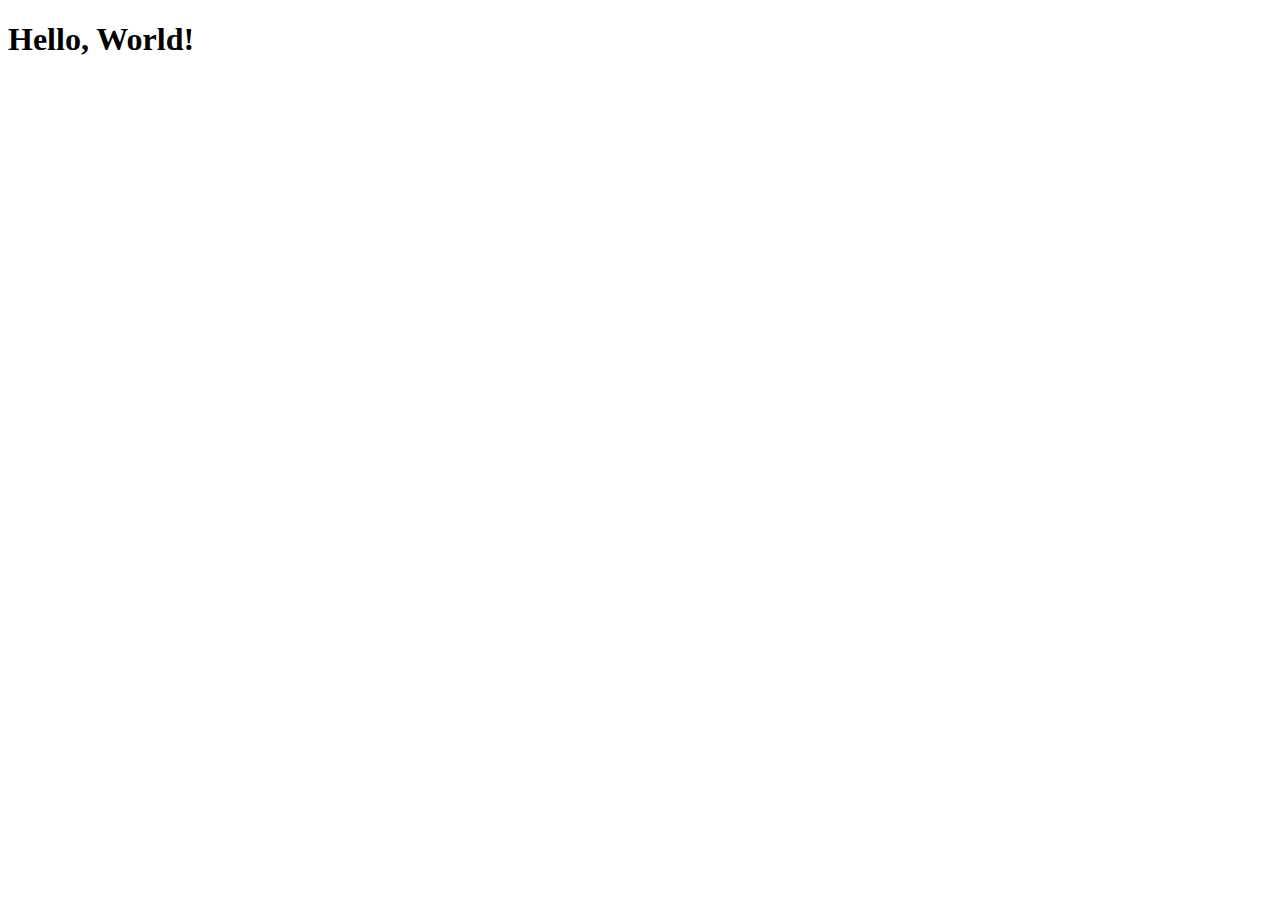
==== index.html @ a9bf35ad "Initialized the index file" ====
<!DOCTYPE html> 
<html>
    <header>
        <title>Natalie Tesam: WDD 131 portfolio</title>

        <meta charset="UTF-8">
        <meta name="keywords" content="HTML, CSS, JavaScript">
        <meta name="description" content="My workspace for the WDD 131 class for Spring 2024">
        <meta name="author" content="Natalie Tesam">
        <meta name="viewport" content="width=device-width, initial-scale=1.0">
        
        <link rel="stylesheet" href="style.css">
    </header>
    <body>
        <h1>Hello, World!</h1>
    </body>   
</html>
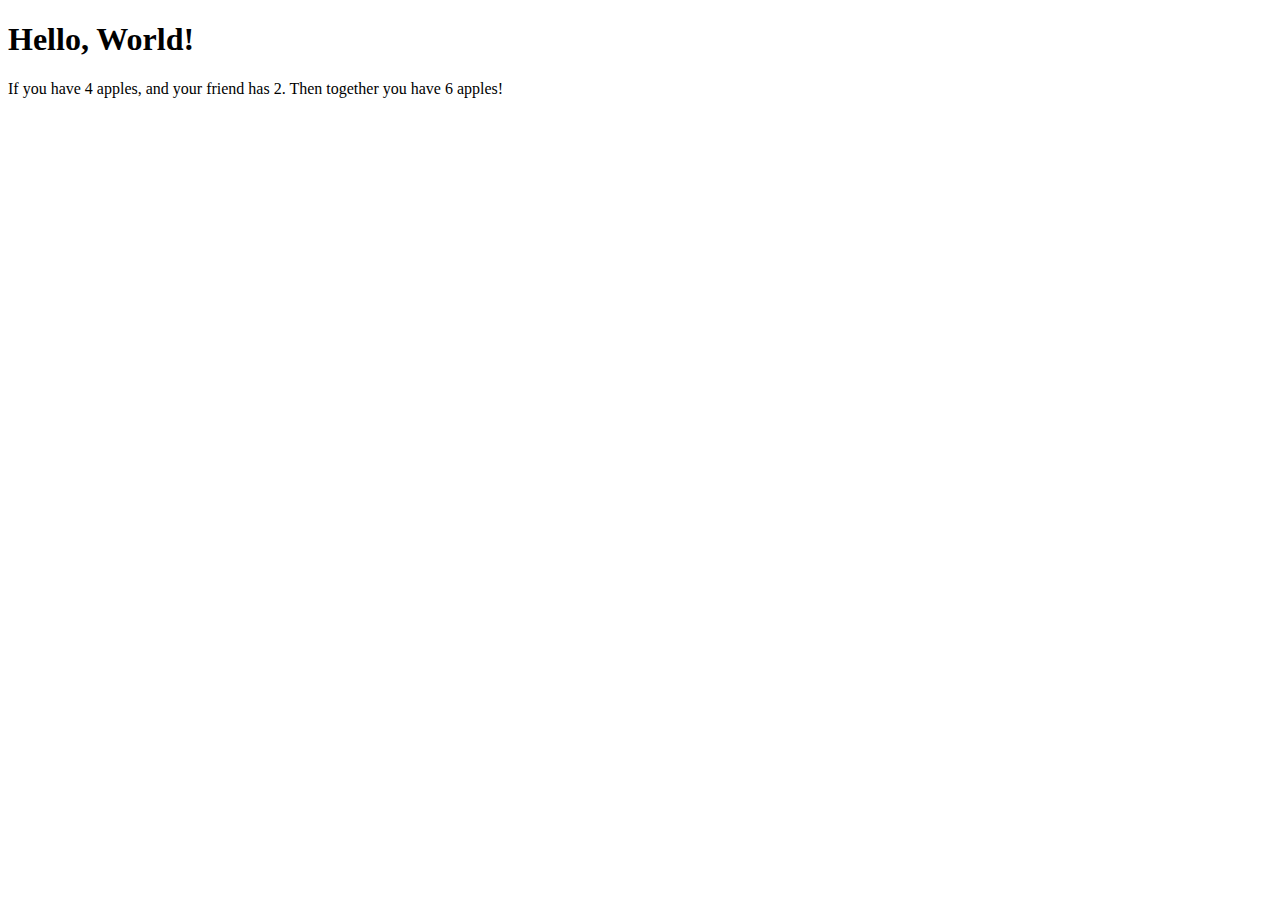
==== commit 25e80390: "Finished practice for html and js" ====
--- a/index.html
+++ b/index.html
@@ -1,3 +1,4 @@
+ <!-- https://natalietesam.github.io/wdd131/ -->
 <!DOCTYPE html> 
 <html>
     <header>
@@ -10,8 +11,13 @@
         <meta name="viewport" content="width=device-width, initial-scale=1.0">
         
         <link rel="stylesheet" href="style.css">
+        <script src="script.js" defer></script>
     </header>
     <body>
         <h1>Hello, World!</h1>
+        <p> If you have <span id="myApples"></span> apples,
+            and your friend has <span id="friendApples"></span>.
+            Then together you have <span id="total"></span> apples!
+        </p>
     </body>   
 </html>
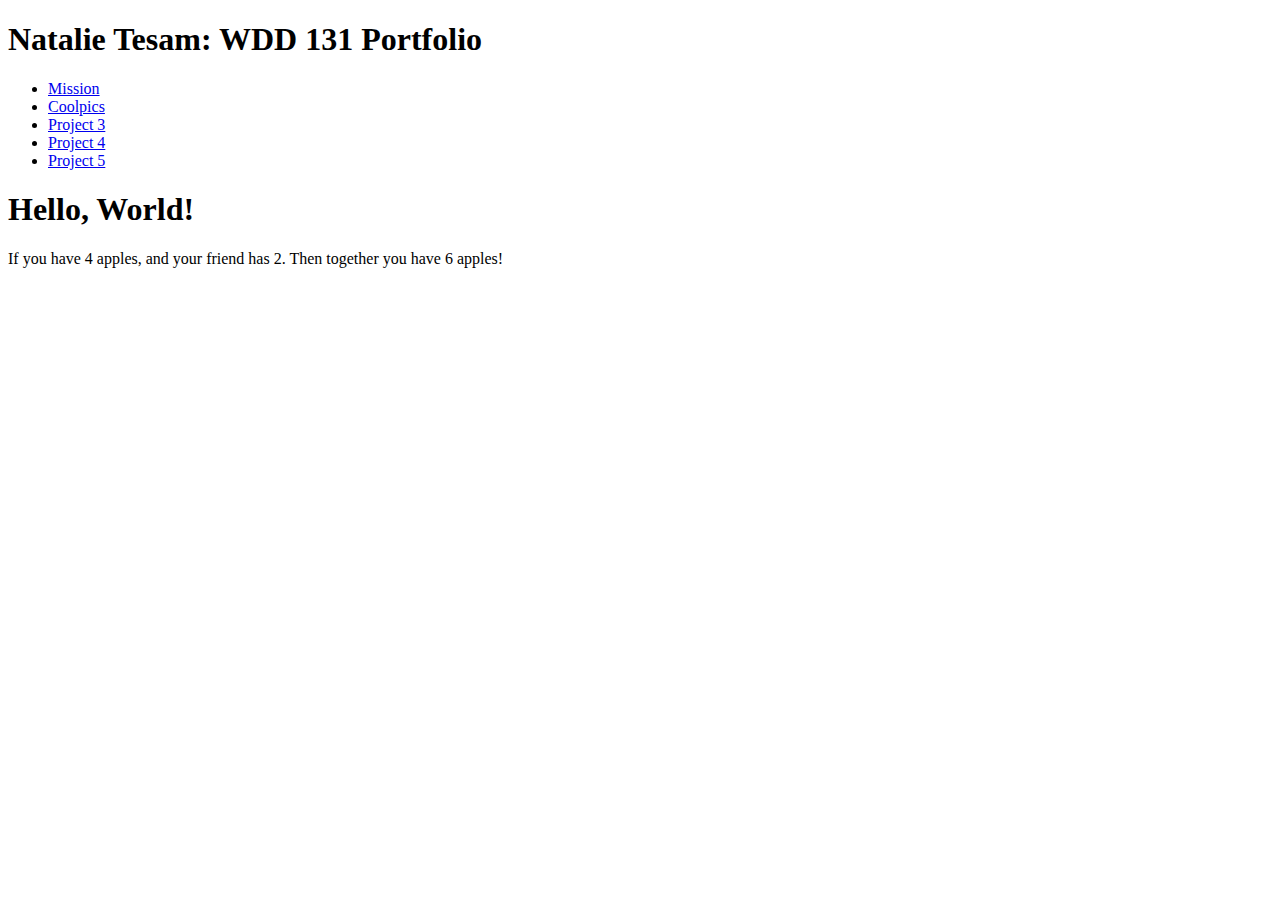
==== commit 582eaf90: "Finished week 03 assignments." ====
--- a/index.html
+++ b/index.html
@@ -1,8 +1,8 @@
  <!-- https://natalietesam.github.io/wdd131/ -->
 <!DOCTYPE html> 
 <html>
-    <header>
-        <title>Natalie Tesam: WDD 131 portfolio</title>
+    <head>
+        <title>Natalie Tesam: WDD 131 Portfolio</title>
 
         <meta charset="UTF-8">
         <meta name="keywords" content="HTML, CSS, JavaScript">
@@ -11,13 +11,31 @@
         <meta name="viewport" content="width=device-width, initial-scale=1.0">
         
         <link rel="stylesheet" href="style.css">
-        <script src="script.js" defer></script>
-    </header>
+        <script src="scripts/script.js" defer></script>
+    </head>
     <body>
-        <h1>Hello, World!</h1>
-        <p> If you have <span id="myApples"></span> apples,
-            and your friend has <span id="friendApples"></span>.
-            Then together you have <span id="total"></span> apples!
-        </p>
+        <header>
+            <h1>Natalie Tesam: WDD 131 Portfolio</h1>
+            <nav>
+                <ul>
+                    <li><a href="mission/index.html">Mission</a"></a></li>
+                    <li><a href="coolpics/index.html">Coolpics</a></a></li>
+                    <li><a href="#">Project 3</a></li>
+                    <li><a href="#">Project 4</a></li>
+                    <li><a href="#">Project 5</a></li>
+                </ul>
+            </nav>
+
+        </header>
+        <main>
+            <h1>Hello, World!</h1>
+            <p> If you have <span id="myApples"></span> apples,
+                and your friend has <span id="friendApples"></span>.
+                Then together you have <span id="total"></span> apples!
+            </p>
+        </main>
+        <footer>
+
+        </footer>
     </body>   
 </html>
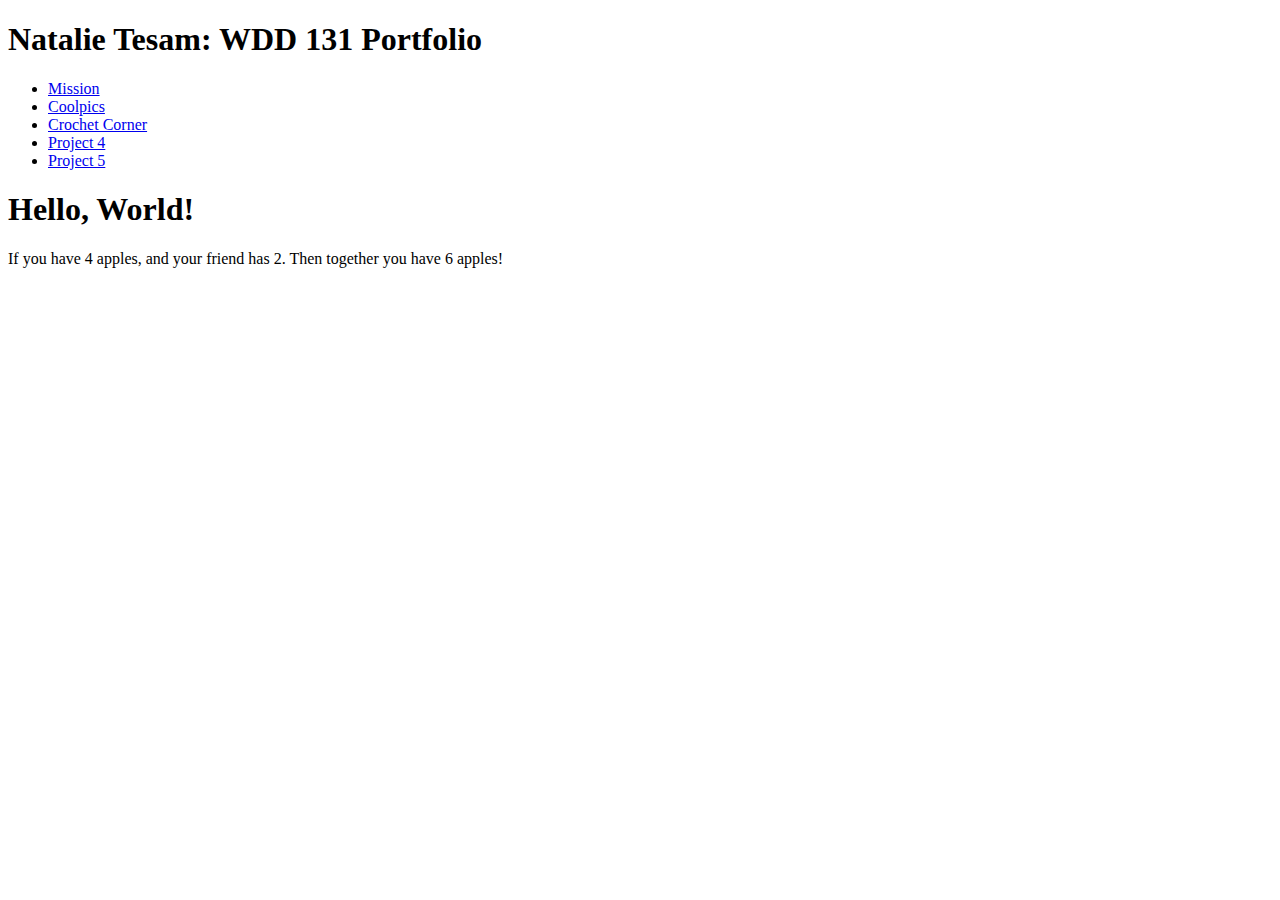
==== commit 268cd34e: "added crochet corner to links" ====
--- a/index.html
+++ b/index.html
@@ -20,7 +20,7 @@
                 <ul>
                     <li><a href="mission/index.html">Mission</a"></a></li>
                     <li><a href="coolpics/index.html">Coolpics</a></a></li>
-                    <li><a href="#">Project 3</a></li>
+                    <li><a href="crochet-corner/index.html">Crochet Corner</a></li>
                     <li><a href="#">Project 4</a></li>
                     <li><a href="#">Project 5</a></li>
                 </ul>
